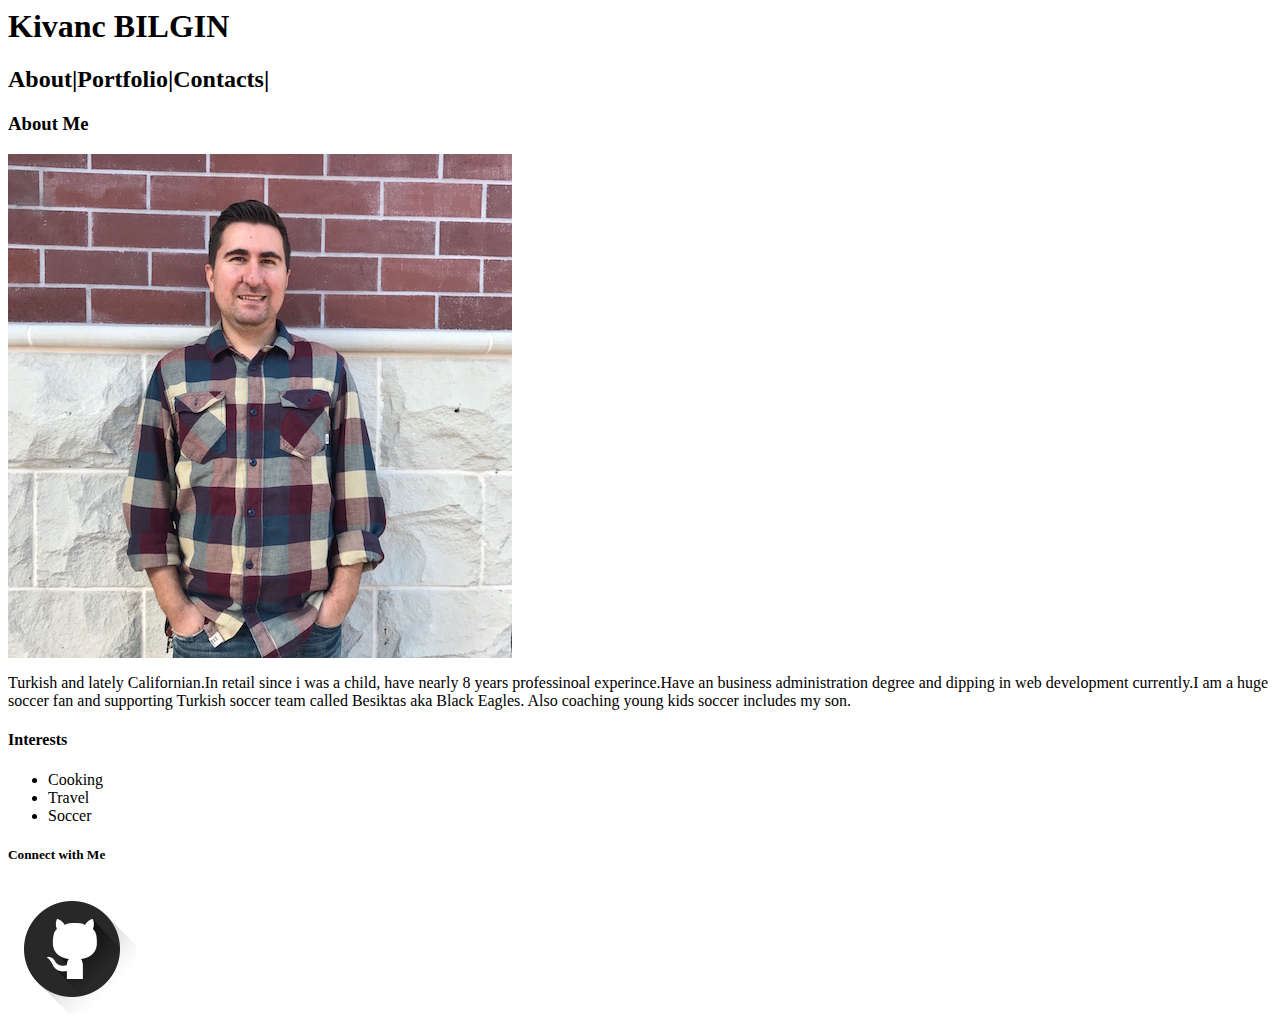
==== index.html @ 016cbd69 "uptades" ====
<!DOCTYPE>
<!DOCTYPE html>
<html>
<head>
<link rel="stylesheet" type="text/css" href="style.css">

	<title>
		Basic Portfolio
	</title>
</head>
<body>

<header>
<div id="name">
	<h1>Kivanc BILGIN</h1>
</div>	

<h2>About|Portfolio|Contacts|</h2>

</header>

<section>
	<h3>About Me</h3>
	<img src="assets/images/IMG_2345.jpg">
	<p>Turkish and lately Californian.In retail since i was a child, have nearly 8 years professinoal experince.Have an business administration degree and dipping in web development currently.I am a huge soccer fan and supporting Turkish soccer team called Besiktas aka Black Eagles. Also coaching young kids soccer includes my son.</p>
<h4>Interests</h4>
	<ul>
		<li>Cooking</li>
		<li>Travel</li>
		<li>Soccer</li>
	</ul> 
		

</section>

<aside>
	<h5>Connect with Me</h5>

</aside>


<a href="https://github.com/wayfarer59"><img src="assets/images/github.png"> </a>

</body>
</html>
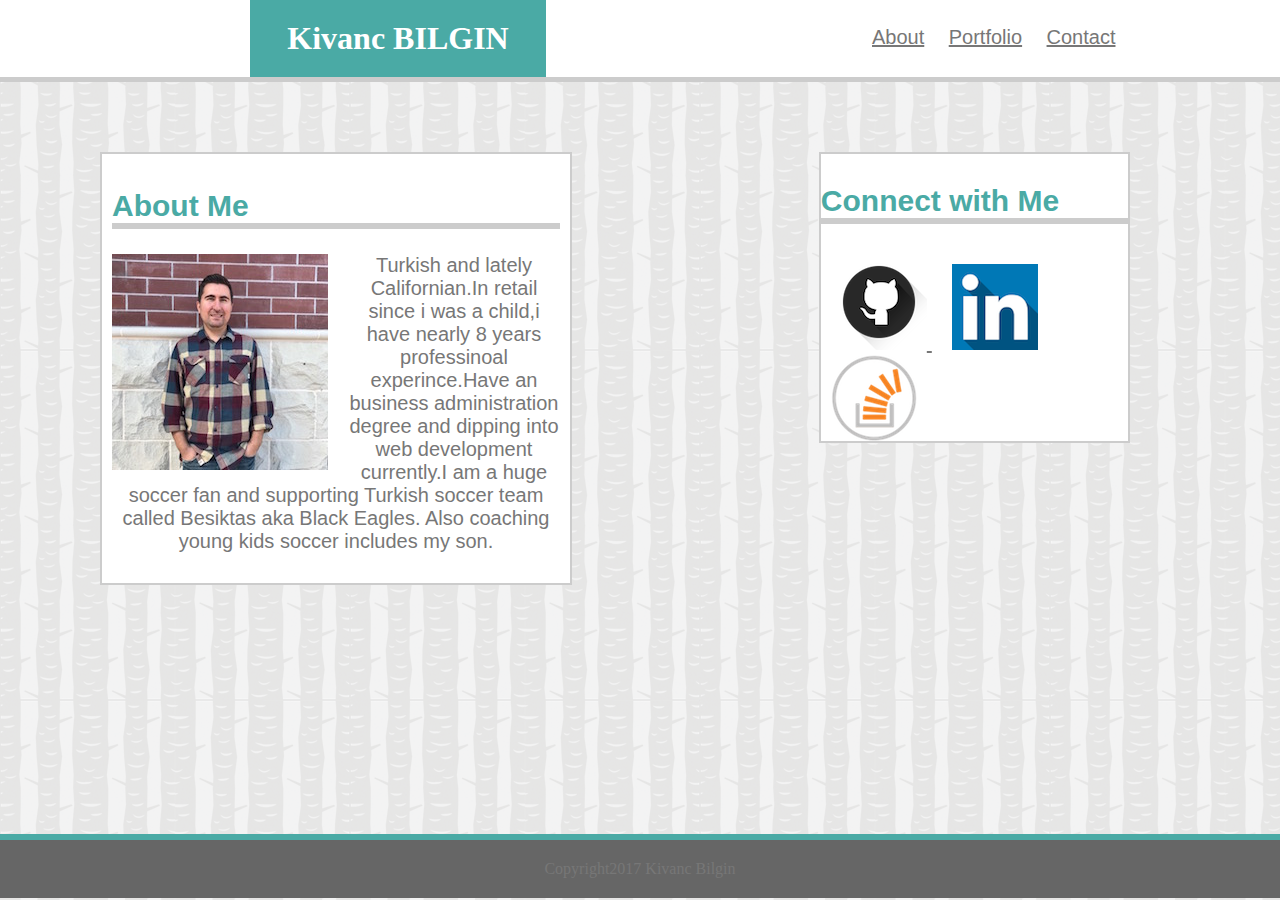
==== commit 87aa951e: "latest updates" ====
--- a/index.html
+++ b/index.html
@@ -1,45 +1,77 @@
 <!DOCTYPE>
 <!DOCTYPE html>
 <html>
+
 <head>
-<link rel="stylesheet" type="text/css" href="style.css">
+<link rel="stylesheet" type="text/css" href="assets/css/style.css">
 
 	<title>
-		Basic Portfolio
+		About
 	</title>
 </head>
+
 <body>
 
 <header>
-<div id="name">
-	<h1>Kivanc BILGIN</h1>
-</div>	
 
-<h2>About|Portfolio|Contacts|</h2>
+ 
+ <h1>Kivanc BILGIN</h1>
+
+
+<nav>
+ 
+<ul>
+
+	<li><a href="index.html">About</a></li>
+	<li><a href="portfolio.html">Portfolio</a></li>
+	<li><a href="contact.html">Contact</a></li>
+
+</ul>
+
+</nav>
 
 </header>
 
+
+
+
 <section>
-	<h3>About Me</h3>
-	<img src="assets/images/IMG_2345.jpg">
-	<p>Turkish and lately Californian.In retail since i was a child, have nearly 8 years professinoal experince.Have an business administration degree and dipping in web development currently.I am a huge soccer fan and supporting Turkish soccer team called Besiktas aka Black Eagles. Also coaching young kids soccer includes my son.</p>
-<h4>Interests</h4>
-	<ul>
-		<li>Cooking</li>
-		<li>Travel</li>
-		<li>Soccer</li>
-	</ul> 
-		
+	<h2 class="header">About Me</h2>
+	
+	<img id="bio" src="assets/images/IMG_2345.jpg">
+	
+	<div id="info">
+	<p>Turkish and lately Californian.In retail since i was a child,i have nearly 8 years professinoal experince.Have an business administration degree and dipping into web development currently.I am a huge soccer fan and supporting Turkish soccer team called Besiktas aka Black Eagles. Also coaching young kids soccer includes my son.</p>
 
+	</div>
+	
 </section>
 
-<aside>
-	<h5>Connect with Me</h5>
+
+<aside id="Connect">
+
+<h3 class="header">Connect with Me</h3>
+
+	<div id="icon">
+
+<a href="https://github.com/wayfarer59" target="_blank"><img src="assets/images/github.png"> </a>
+
+<a href="https://www.linkedin.com/in/kivanç-bilgin-b91574a4" target="_blank" ><img src="assets/images/linkedin.png"></a>
+
+<a href="http://stackoverflow.com/users/7378066/wayfarer59" target="_blank" ><img src="assets/images/stackoverflow.png"></a>
+
+	</div>
 
 </aside>
 
+<div id="footer">
 
-<a href="https://github.com/wayfarer59"><img src="assets/images/github.png"> </a>
+<footer> Copyright2017 Kivanc Bilgin</footer>
+
+
+</div>
+
 
 </body>
+
 </html>--- a/assets/css/style.css
+++ b/assets/css/style.css
@@ -0,0 +1,122 @@
+body{ 
+	
+	background-image: url("tree_bark.png");
+	color: #777777;
+	margin:0px;
+	height: 100%;
+
+}
+
+header{
+
+	background: #ffffff;
+	margin-bottom: 20px;
+	border-bottom:solid 5px #cccccc;	
+	width: 100%;
+	overflow: auto;
+	color:white;
+}
+
+
+h1{
+	background-color: #4aaaa5;
+	width: 20%;
+	text-align: center;
+	padding: 20px;
+	float: left;
+	font-family:georgia;
+	margin:0 0 0 250px;
+}
+
+nav{ 
+	font-family: arial;
+	width: 35%;
+	padding: 10px;
+	float: right
+}
+
+
+a{
+	color: #777777;
+	font-size: 20px;
+	margin: 10px;
+}
+
+li{
+	display: inline-block;
+}
+
+section, #form, #portfolio{
+	clear: both;
+	overflow: auto;
+	border: solid 2px #cccccc;
+	background: #ffffff;
+	width: 35%;
+	padding: 10px;
+	float: left;
+	margin-left: 100px;
+	margin-top: 50px
+}
+
+
+#bio{
+	float: left;
+	margin-right: 20px;
+}
+
+#info {
+	text-align: center;
+	font-size: 20px;
+	font-family: Helvetica;
+}
+
+.images{
+	margin:10px;
+}
+	
+.header{
+	border-bottom: 6px solid #cccccc;
+	font-size: 30px;
+	font-family: arial;
+	color: #4aaaa5;
+}
+
+aside{
+	width:24%;
+	border: solid 2px #cccccc;
+	background: #ffffff;
+	float: right;
+	margin-right: 150px;
+	margin-top: 50px;
+}
+
+.box{
+	padding:5px;
+	width: 90%;
+}
+
+#submit{
+	margin-top: 10px;
+	background-color:#4aaaa5;
+	color: white;
+	font-size: 14px;
+	width: 16%; 
+}
+
+#footer{
+	position: fixed;
+	left:0px;
+	bottom: 0px;
+	height: 60px;
+	width: 100%;
+	border-top: 6px solid #4aaaa5;
+}
+
+footer{
+	text-align: center;
+	clear: both;
+	overflow: auto;
+	padding: 20px;
+	background:#666666;
+}
+
